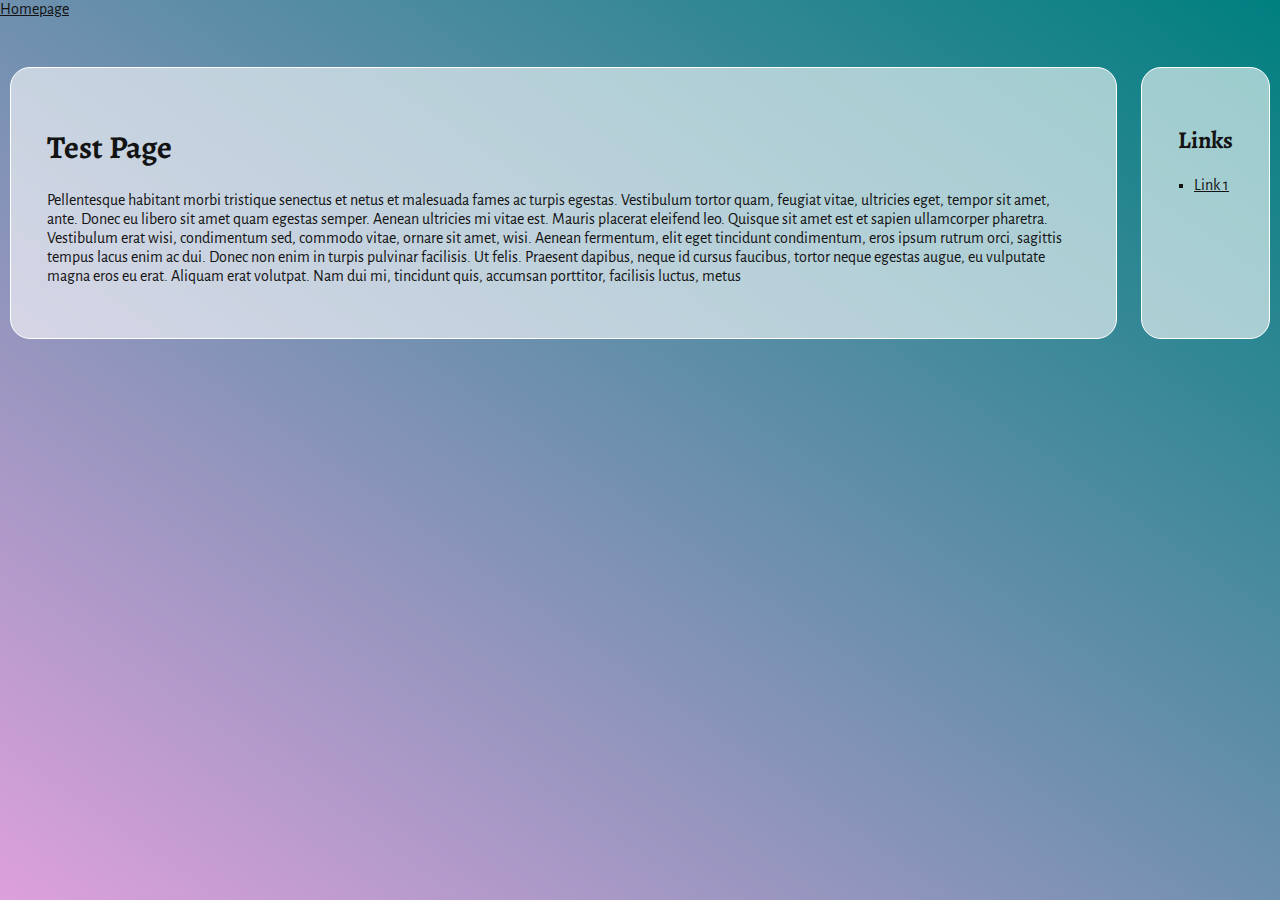
==== pages/test.html @ 938b97f3 "separate html css and js files" ====
<!DOCTYPE html>
<html>
<head>
  <link rel="preconnect" href="https://fonts.googleapis.com">
  <link rel="preconnect" href="https://fonts.gstatic.com" crossorigin>
  <link href="https://fonts.googleapis.com/css2?family=Alegreya+Sans:wght@100;300;400;500;700;800;900&family=Alegreya:wght@400;500;600;700;800;900&display=swap" rel="stylesheet">

  <link rel="stylesheet" href="../styles/style.css">
  <script src="../scripts/main.js"></script>

  <title>Ryan Bouazza</title>
</head>
<body>
  <header class="header">
    <a href="../index.html">Homepage</a>
  </header>
  <div class="wrapper">
    <div class="grid">
      <div class="main card">
        <h1>Test Page</h1>
        <p>Pellentesque habitant morbi tristique senectus et netus et malesuada fames ac turpis egestas. Vestibulum tortor quam, feugiat vitae, ultricies eget, tempor sit amet, ante. Donec eu libero sit amet quam egestas semper. Aenean ultricies mi vitae est. Mauris placerat eleifend leo. Quisque sit amet est et sapien ullamcorper pharetra. Vestibulum erat wisi, condimentum sed, commodo vitae, ornare sit amet, wisi. Aenean fermentum, elit eget tincidunt condimentum, eros ipsum rutrum orci, sagittis tempus lacus enim ac dui. Donec non enim in turpis pulvinar facilisis. Ut felis. Praesent dapibus, neque id cursus faucibus, tortor neque egestas augue, eu vulputate magna eros eu erat. Aliquam erat volutpat. Nam dui mi, tincidunt quis, accumsan porttitor, facilisis luctus, metus</p>
      </div>
      <div class="sidebar card">
        <h2>Links</h2>
        <ul>
          <li>
            <a href="./pages/test.html">Link 1</a>
          </li>
        </ul>
      </div>
    </div>
  </div>
</body>
</html>
---- styles/style.css ----
body {
  min-height: 100vh;
  max-width: 100vw;
  margin: 0;
  font-family: 'Alegreya Sans', sans-serif;
  font-size: 16px;
  color: #131313;
  background: linear-gradient(35deg, plum, teal);
}

h1, h2, h3, h4, h5 {
  font-family: 'Alegreya', serif;
}

a {
  color: #131313;
  transition: color 150ms ease-out;
}

a:hover {
  color: rgb(184, 104, 184);
}

ul {
  padding-left: 16px;
  list-style: square;
}

.wrapper {
  max-width: 1260px;
  margin: auto;
}

.grid {
  display: grid;
  grid-template-columns: 1fr auto;
  gap: 24px;
  margin-top: 48px;
}

.card {
  padding: 36px;
  background-color: rgba(255, 255, 255, 0.6);
  border: 1px white solid;
  border-radius: 20px;
}
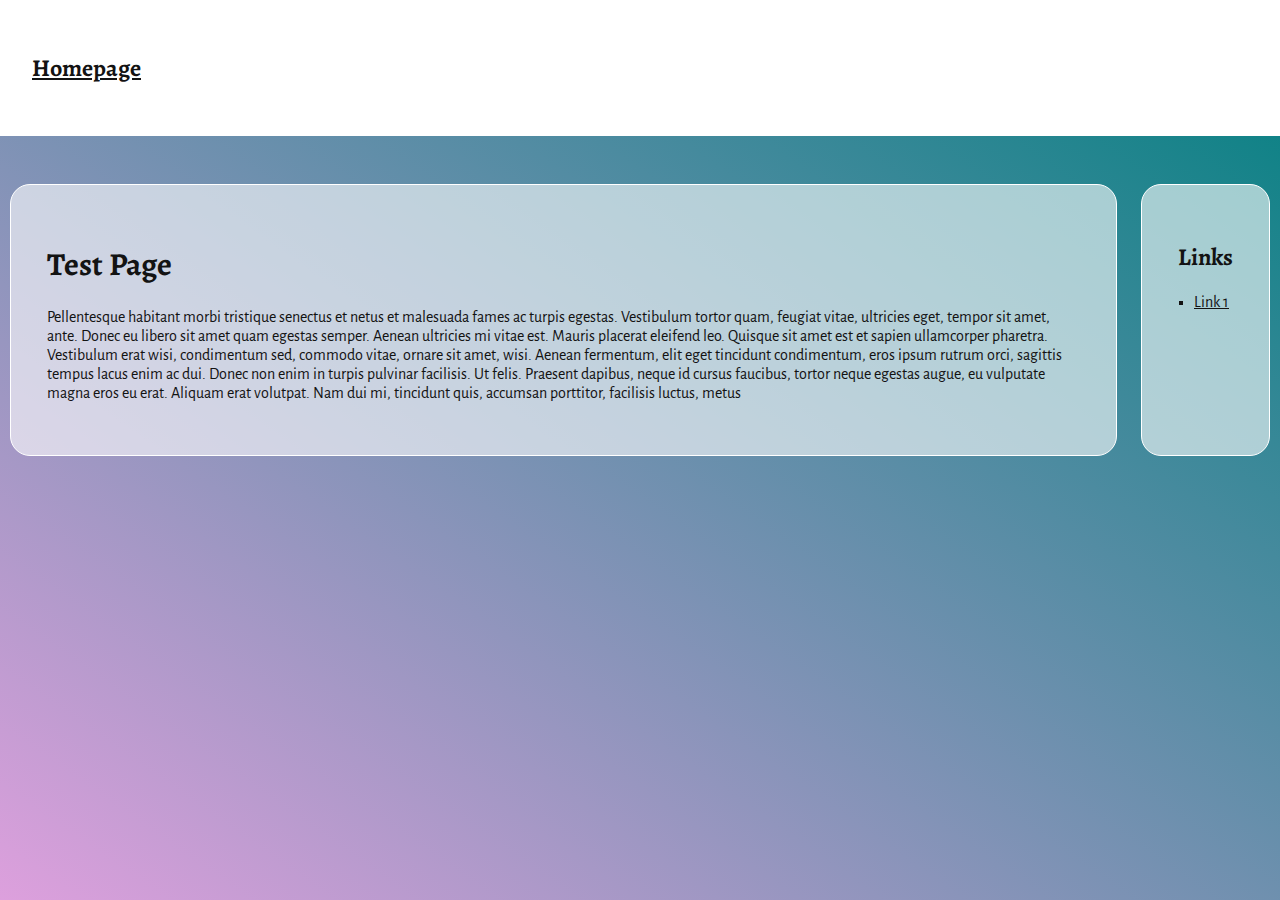
==== commit 95575b0f: "wip weaving pattern designer" ====
--- a/pages/test.html
+++ b/pages/test.html
@@ -12,10 +12,12 @@
 </head>
 <body>
   <header class="header">
-    <a href="../index.html">Homepage</a>
+    <a href="../index.html">
+      <h2>Homepage</h2>
+    </a>
   </header>
   <div class="wrapper">
-    <div class="grid">
+    <div class="main-grid">
       <div class="main card">
         <h1>Test Page</h1>
         <p>Pellentesque habitant morbi tristique senectus et netus et malesuada fames ac turpis egestas. Vestibulum tortor quam, feugiat vitae, ultricies eget, tempor sit amet, ante. Donec eu libero sit amet quam egestas semper. Aenean ultricies mi vitae est. Mauris placerat eleifend leo. Quisque sit amet est et sapien ullamcorper pharetra. Vestibulum erat wisi, condimentum sed, commodo vitae, ornare sit amet, wisi. Aenean fermentum, elit eget tincidunt condimentum, eros ipsum rutrum orci, sagittis tempus lacus enim ac dui. Donec non enim in turpis pulvinar facilisis. Ut felis. Praesent dapibus, neque id cursus faucibus, tortor neque egestas augue, eu vulputate magna eros eu erat. Aliquam erat volutpat. Nam dui mi, tincidunt quis, accumsan porttitor, facilisis luctus, metus</p>
--- a/styles/style.css
+++ b/styles/style.css
@@ -26,12 +26,17 @@
   list-style: square;
 }
 
+.header {
+  background-color: white;
+  padding: 32px;
+}
+
 .wrapper {
   max-width: 1260px;
   margin: auto;
 }
 
-.grid {
+.main-grid {
   display: grid;
   grid-template-columns: 1fr auto;
   gap: 24px;
